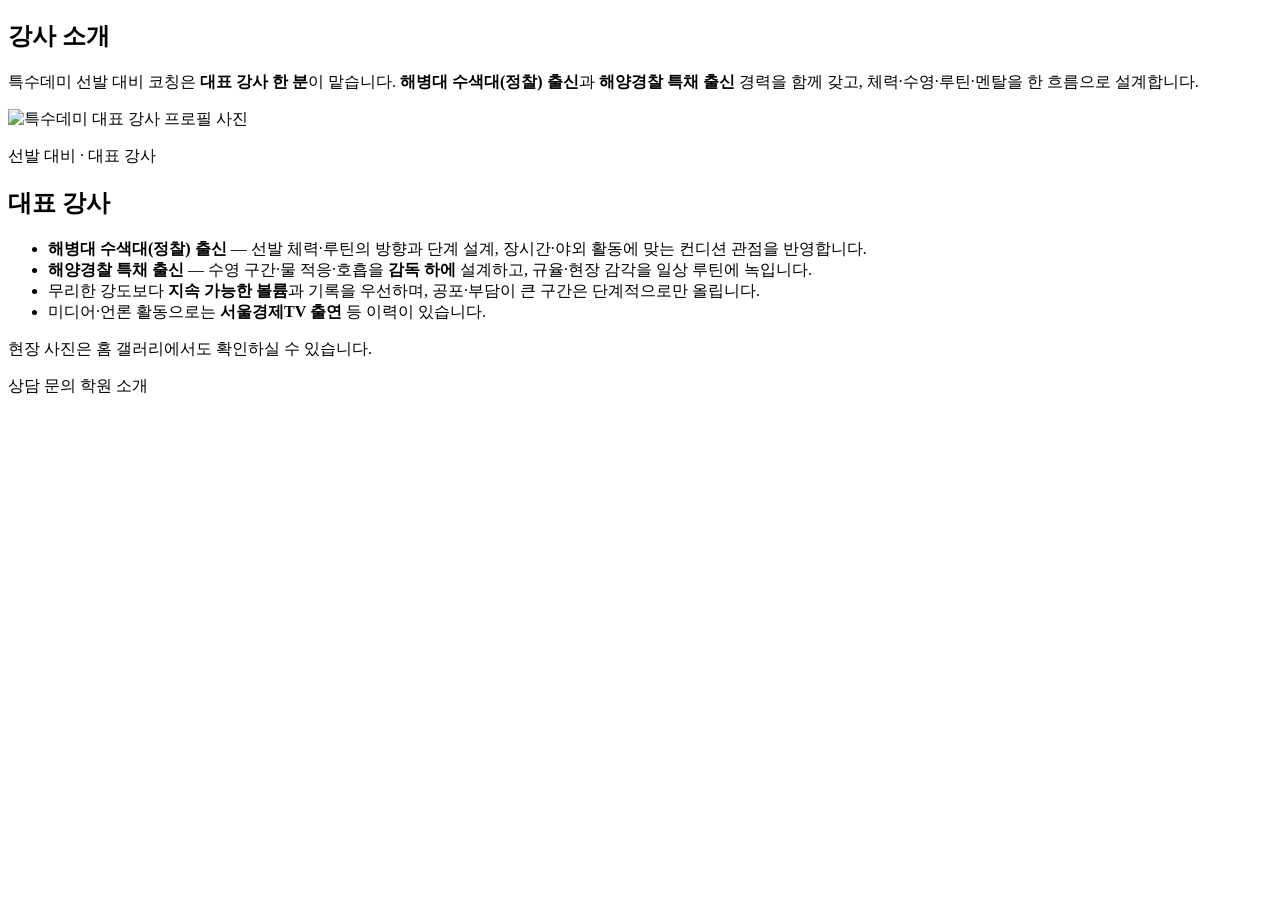
==== src/main/resources/templates/instructors.html @ 2fd5de5a "Initial Spring Boot website launch setup. Includes public pages, instructor profile section, admin i" ====
<!DOCTYPE html>
<html xmlns:th="http://www.thymeleaf.org" lang="ko">
<head th:replace="~{fragments/layout :: siteHead('강사 소개')}"></head>
<body>
<header th:replace="~{fragments/layout :: siteHeader('instructors')}"></header>
<main>
    <section class="hero">
        <div class="wrap prose">
            <h1>강사 소개</h1>
            <p class="lead">특수데미 선발 대비 코칭은 <strong>대표 강사 한 분</strong>이 맡습니다. <strong>해병대 수색대(정찰) 출신</strong>과 <strong>해양경찰 특채 출신</strong> 경력을 함께 갖고, 체력·수영·루틴·멘탈을 한 흐름으로 설계합니다.</p>
        </div>
    </section>
    <section class="section">
        <div class="wrap wrap--instructor-profile">
            <article class="instructor-spotlight instructor-spotlight--page sr-el">
                <div class="instructor-spotlight__media">
                    <img th:src="@{/img/instructors/profile.jpg}" width="960" height="720"
                         alt="특수데미 대표 강사 프로필 사진" loading="lazy" decoding="async"/>
                </div>
                <div class="instructor-spotlight__body">
                    <p class="instructor-card__kicker">선발 대비 · 대표 강사</p>
                    <h2 class="instructor-card__title instructor-spotlight__title">대표 강사</h2>
                    <ul class="instructor-card__list instructor-spotlight__list">
                        <li><strong>해병대 수색대(정찰) 출신</strong> — 선발 체력·루틴의 방향과 단계 설계, 장시간·야외 활동에 맞는 컨디션 관점을 반영합니다.</li>
                        <li><strong>해양경찰 특채 출신</strong> — 수영 구간·물 적응·호흡을 <strong>감독 하에</strong> 설계하고, 규율·현장 감각을 일상 루틴에 녹입니다.</li>
                        <li>무리한 강도보다 <strong>지속 가능한 볼륨</strong>과 기록을 우선하며, 공포·부담이 큰 구간은 단계적으로만 올립니다.</li>
                        <li>미디어·언론 활동으로는 <strong>서울경제TV 출연</strong> 등 이력이 있습니다.</li>
                    </ul>
                    <p class="muted instructor-spotlight__note">현장 사진은 <a th:href="${homeGalleryUrl}">홈 갤러리</a>에서도 확인하실 수 있습니다.</p>
                </div>
            </article>
            <div class="btn-row section-actions">
                <a class="btn btn-primary" th:href="@{/contact}">상담 문의</a>
                <a class="btn btn-ghost" th:href="@{/about}">학원 소개</a>
            </div>
        </div>
    </section>
</main>
<footer th:replace="~{fragments/layout :: siteFooter}"></footer>
</body>
</html>
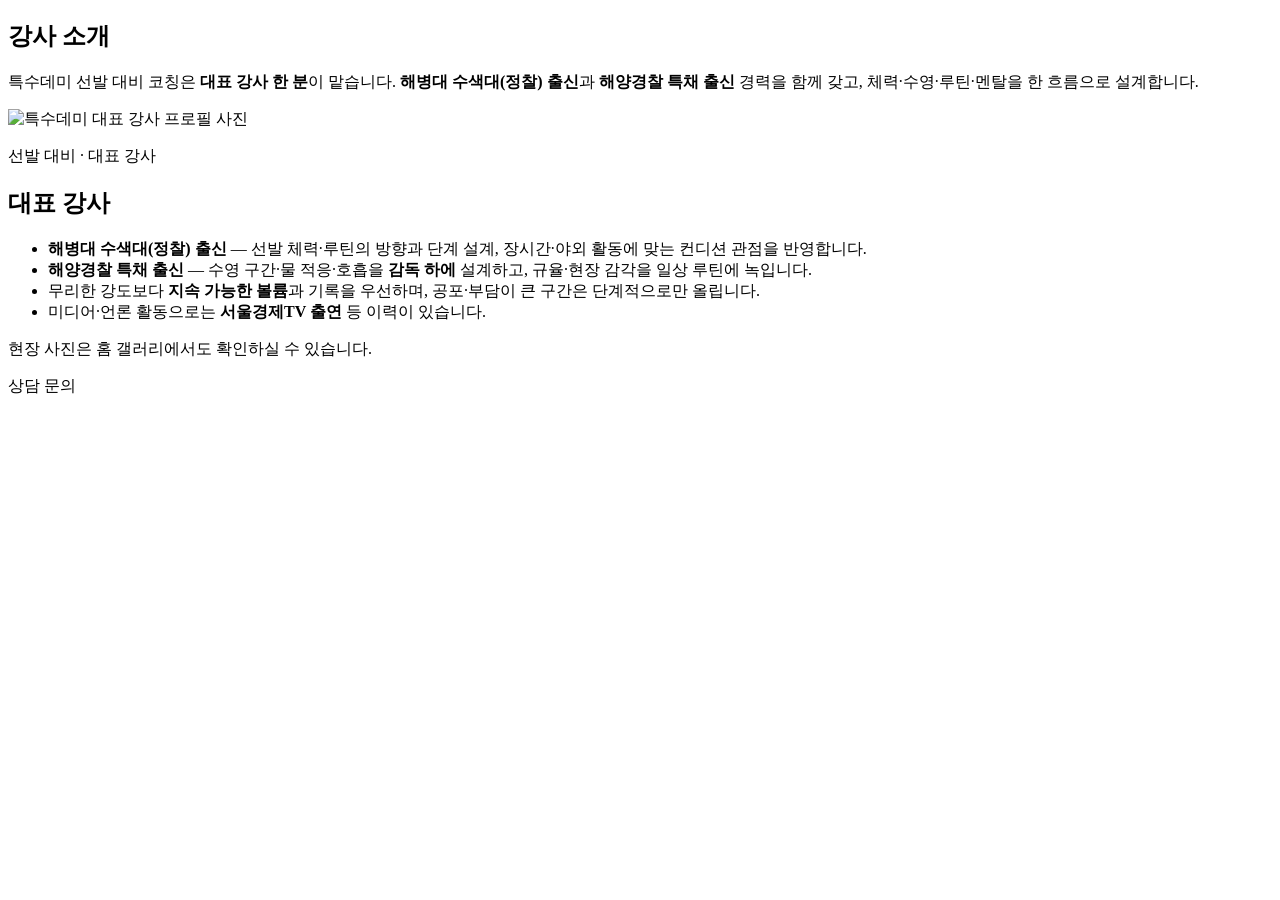
==== commit b9c09363: "중간 commit" ====
--- a/src/main/resources/templates/instructors.html
+++ b/src/main/resources/templates/instructors.html
@@ -31,7 +31,6 @@
             </article>
             <div class="btn-row section-actions">
                 <a class="btn btn-primary" th:href="@{/contact}">상담 문의</a>
-                <a class="btn btn-ghost" th:href="@{/about}">학원 소개</a>
             </div>
         </div>
     </section>
